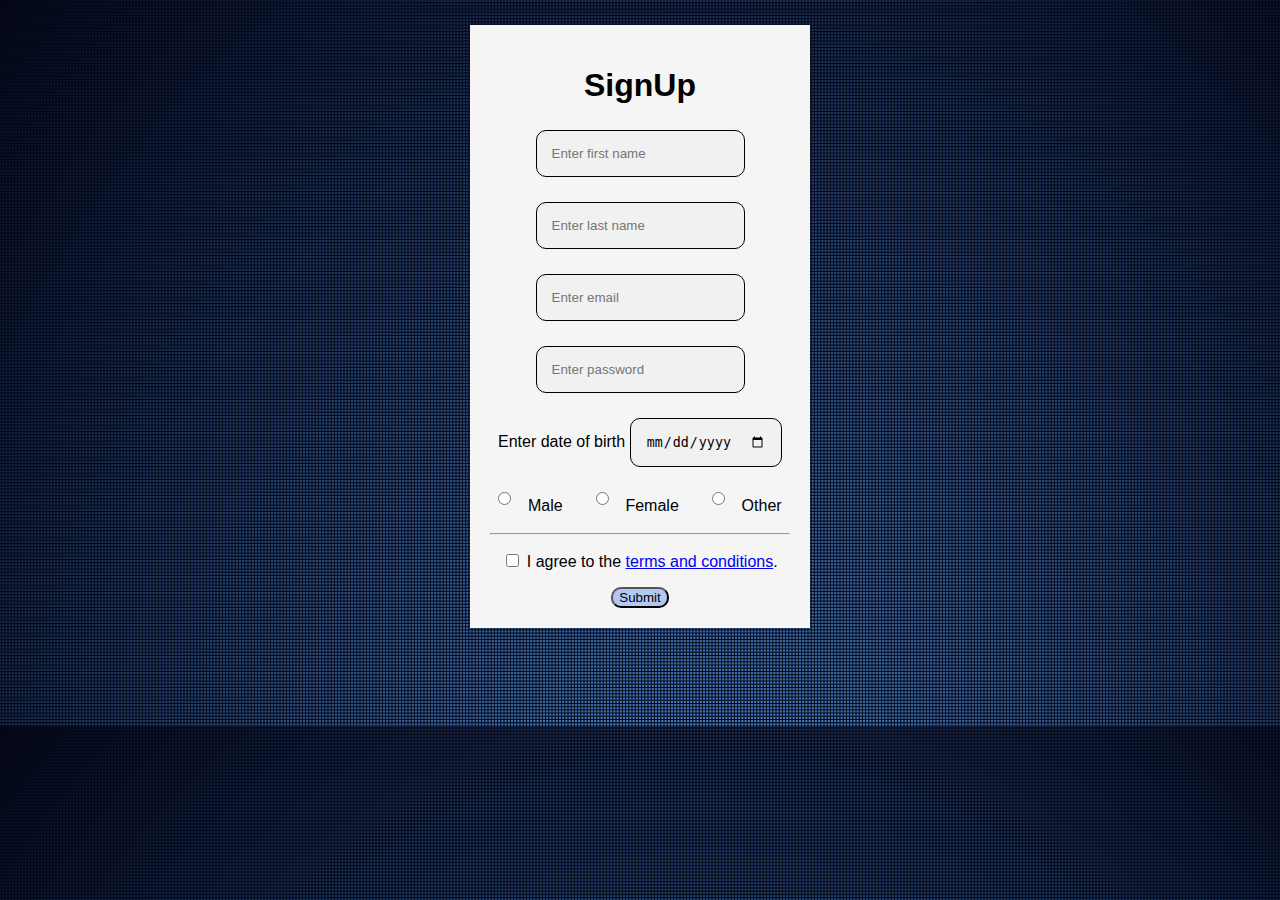
==== index.html @ 77229214 "Initial commit" ====
<!DOCTYPE html>
<html lang="en">

<head>
    <meta charset="UTF-8">
    <meta name="viewport" content="width=device-width, initial-scale=1.0">
    <title>SignUp</title>
    <link rel="stylesheet" type="text/css " href="style.css" </head>

<body>

    <div class="form">
        <form>
            <h1>SignUp</h1>

            <input class="input-box" id="fname" type="text" placeholder="Enter first name" required>
            <br>

            <input class="input-box" id="lname" type="text" placeholder="Enter last name" required>
            <br>

            <input class="input-box" id="email" type="email" placeholder="Enter email" required>
            <br>

            <input class="input-box" id="passwd" type="password" placeholder="Enter password" required>
            <br>

            <label for="bdate">Enter date of birth</label>
            <input class="input-box" type="date" id="bdate" placeholder="Enter date of birth" required>
            <br>
            <div class="radio">
                <input class="input-box" type="radio" id="male" name="gender">
                <label for="male">Male</label><br>
                <input class="input-box" type="radio" id="female" name="gender">
                <label for="female">Female</label><br>
                <input class="input-box" type="radio" id="other" name="gender">
                <label for="other">Other</label>
            </div>
            <hr>

            <p><span><input type="checkbox" required></span>  I agree to the <a href="#">terms and conditions</a>.</p>


            <input class="signup-button" id="submit" type="submit" value="Submit">
        </form>

    </div>

</body>

</html>
---- style.css ----
body {
    font-family: 'Lucida Sans', 'Lucida Sans Regular', 'Lucida Grande', 'Lucida Sans Unicode', Geneva, Verdana, sans-serif;
    background-color: rgba(1, 77, 4, 0.384);
    background-image: url(background.png);
    background-size: cover;
    
}

.form {
    max-width: 300px;
   box-shadow: 0px 0px 3px 0px rgba(0,0,0,0.3);
   background: rgb(245, 245, 245);
   padding: 20px;
   margin: 2% auto;
   text-align: center;
}

.radio {
      /* text-align: center;
      justify-content: center; */
      display: flex;
      justify-content: space-around;
      align-items:center;
  }
.signup-button {
    background-color:rgba(56, 115, 241, 0.349);
    border-radius: 10px;
}
.signup-button:hover {
    opacity: 0.5;
    padding: 0 3px;
    cursor: pointer;
}
.input-box {
    padding: 15px;
    margin: 5px 0 20px 0;
    border: solid 1px;
    border-radius: 10px;
    background: #f1f1f1;
  
    
}
.input-box:hover {
    opacity: 0.7;
    /* cursor: grabbing; */
   
}
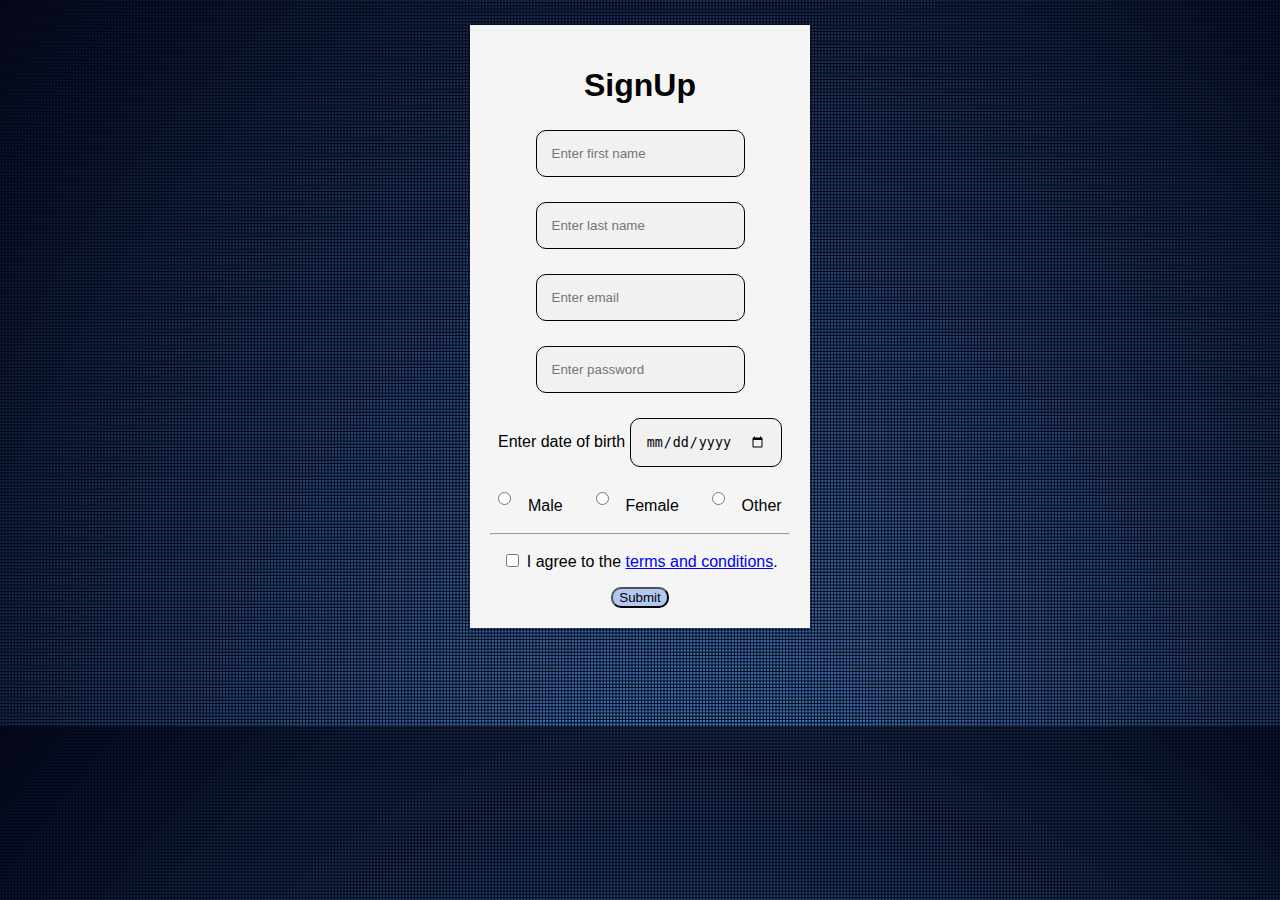
==== commit 730a5008: "indent code" ====
--- a/index.html
+++ b/index.html
@@ -38,7 +38,7 @@
             </div>
             <hr>
 
-            <p><span><input type="checkbox" required></span>  I agree to the <a href="#">terms and conditions</a>.</p>
+            <p><span><input type="checkbox" required></span> I agree to the <a href="#">terms and conditions</a>.</p>
 
 
             <input class="signup-button" id="submit" type="submit" value="Submit">
--- a/style.css
+++ b/style.css
@@ -1,9 +1,7 @@
 body {
     font-family: 'Lucida Sans', 'Lucida Sans Regular', 'Lucida Grande', 'Lucida Sans Unicode', Geneva, Verdana, sans-serif;
-    background-color: rgba(1, 77, 4, 0.384);
     background-image: url(background.png);
     background-size: cover;
-    
 }
 
 .form {
